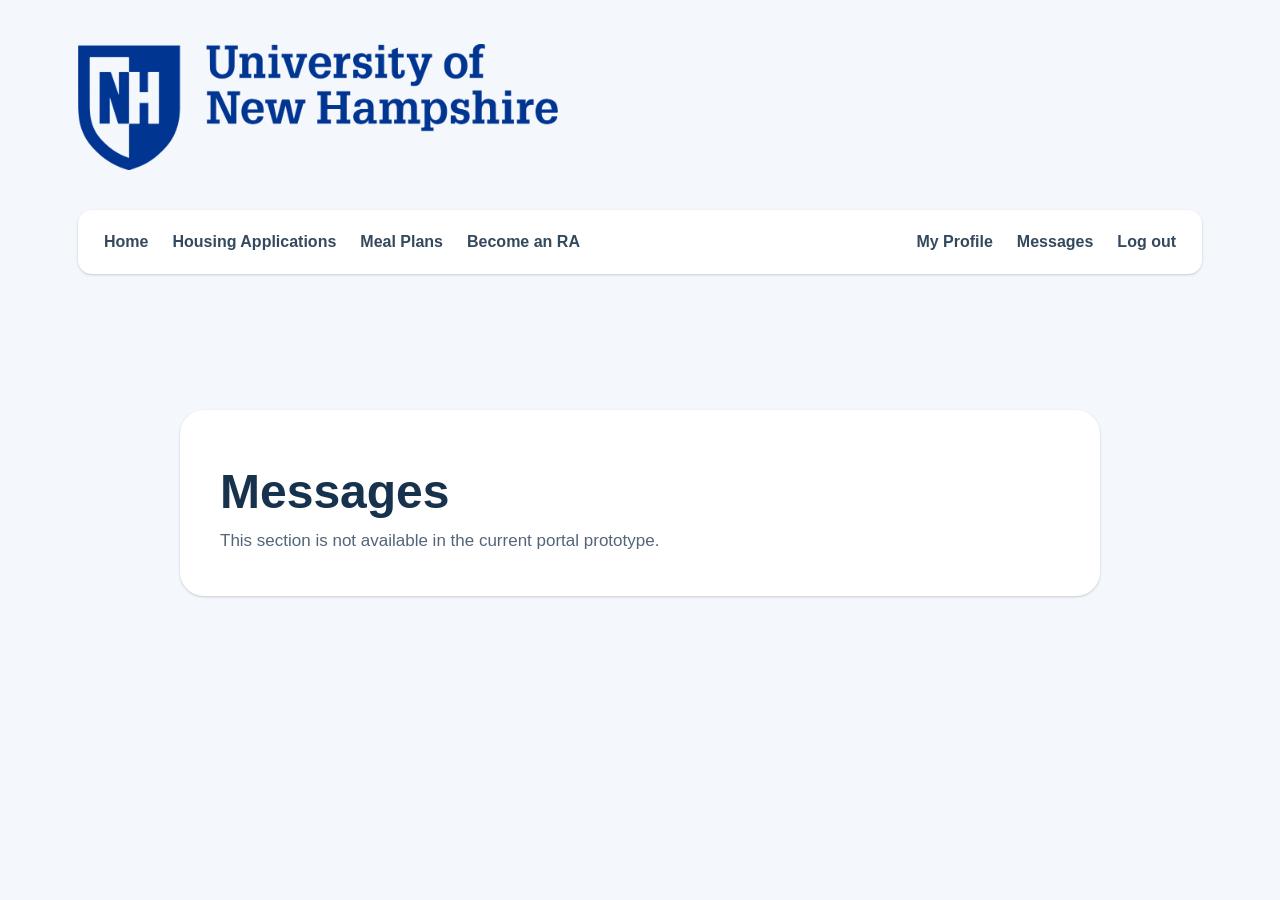
==== pages/messages.html @ 394919e8 "converted site from DS2 to HTML/CSS/JS" ====
<!DOCTYPE html>
<html lang="en">
<head>
  <meta charset="utf-8">
  <meta name="viewport" content="width=device-width, initial-scale=1">
  <title>Messages</title>
  <link rel="stylesheet" href="/css/styles.css">
</head>
<body data-active="pages/messages.html">
  <header id="site-header"></header>
  <main id="app" class="site-shell page"><p class="loading">Loading…</p></main>
  <script src="/services/portal.js"></script>
  <script src="js/placeholder.js"></script>
</body>
</html>
---- css/styles.css ----
:root {
  --bg: #f4f7fb;
  --text: #182536;
  --muted: #536579;
  --muted-2: #6b7a8c;
  --surface: #ffffff;
  --border: #dde4ee;
  --primary: #073b78;
  --primary-hover: #05305f;
  --primary-soft: #eaf0fa;
  --positive: #1b873f;
  --negative: #c10015;
  --warning: #b26a00;
  --focus: #da8e00;
  --radius: 12px;
  --shadow: 0 1px 3px rgba(16, 37, 62, .12), 0 1px 2px rgba(16, 37, 62, .08);
  --font: Roboto, "Helvetica Neue", Arial, sans-serif;
}

*, *::before, *::after { box-sizing: border-box; }
html { -webkit-text-size-adjust: 100%; }
body { margin: 0; background: var(--bg); color: var(--text); font-family: var(--font); line-height: 1.5; }
h1, h2, h3, p { margin: 0; }
a { color: inherit; }
img { max-width: 100%; }
[hidden] { display: none !important; }

/* ---------- Layout ---------- */
.site-shell { max-width: 1180px; margin: 0 auto; padding: 22px 28px; }
.page { display: flex; flex-direction: column; gap: 24px; }
.page--narrow { max-width: 920px; }
.row { display: flex; flex-wrap: wrap; align-items: center; gap: 8px; }
.row--between { justify-content: space-between; }
.row--end { justify-content: flex-end; }
.col { display: flex; flex-direction: column; gap: 8px; }
.grid { display: grid; gap: 24px; width: 100%; }
.grid--2 { grid-template-columns: repeat(2, minmax(0, 1fr)); }
.grid--3 { grid-template-columns: repeat(3, minmax(0, 1fr)); }
.grid--tight { gap: 16px; }
@media (max-width: 760px) {
  .grid--2, .grid--3 { grid-template-columns: minmax(0, 1fr); }
  .site-shell { padding: 16px; }
}
@media (min-width: 761px) and (max-width: 980px) {
  .grid--3 { grid-template-columns: repeat(2, minmax(0, 1fr)); }
}

/* ---------- Typography ---------- */
.text-3xl { font-size: 1.875rem; line-height: 2.25rem; }
.text-2xl { font-size: 1.5rem; line-height: 2rem; }
.text-xl  { font-size: 1.25rem; line-height: 1.75rem; }
.text-lg  { font-size: 1.125rem; line-height: 1.75rem; }
.text-sm  { font-size: .875rem; }
.text-xs  { font-size: .75rem; }
.bold { font-weight: 700; }
.semibold { font-weight: 600; }
.muted { color: var(--muted); }
.muted-2 { color: var(--muted-2); }
.text-danger { color: #b3261e; }
.pre-wrap { white-space: pre-wrap; overflow-wrap: anywhere; }
.mt-1 { margin-top: 4px; } .mt-2 { margin-top: 8px; } .mt-4 { margin-top: 16px; }
.self-end { align-self: flex-end; }
.w-full { width: 100%; }

/* ---------- Site header ---------- */
.brand-row { min-height: 170px; display: flex; align-items: center; }
.brand-logo { display: block; width: 480px; max-width: 100%; height: auto; }
.site-nav { display: flex; align-items: center; justify-content: space-between; gap: 8px;
  margin: 18px 0 34px; padding: 10px 14px; background: var(--surface); border-radius: 14px; box-shadow: var(--shadow); }
.site-nav .nav-group { display: flex; align-items: center; }
.site-nav a { padding: 10px 12px; color: #34495e; font-weight: 600; white-space: nowrap; text-decoration: none; border-radius: 7px; }
.site-nav a:hover { background: #f1f5fb; }
.site-nav a[aria-current="page"] { background: var(--primary-soft); color: var(--primary); }
@media (max-width: 760px) {
  .brand-row { min-height: 100px; }
  .site-nav { flex-wrap: wrap; padding: 6px; gap: 4px; }
  .site-nav .nav-group { display: grid; grid-template-columns: repeat(4, minmax(0, 1fr)); width: 100%; }
  .site-nav .nav-group:last-child { grid-template-columns: repeat(3, minmax(0, 1fr)); }
  .site-nav a { padding: 8px 4px; min-height: 44px; white-space: normal; text-align: center;
    display: flex; align-items: center; justify-content: center; font-size: 12px; line-height: 1.35; }
}

/* ---------- Cards ---------- */
.card { background: var(--surface); border-radius: var(--radius); box-shadow: var(--shadow); padding: 16px;
  display: flex; flex-direction: column; gap: 8px; }
.card--pad { padding: 24px; }
.card--selected { outline: 2px solid var(--primary); }
.welcome-card { padding: 40px; border-radius: 24px; }
.home-content { max-width: 920px; margin: 58px auto 0; }
.welcome-title { margin-top: 14px; color: #17324d; font-size: clamp(32px, 5vw, 48px); font-weight: 800; line-height: 1.15; }
.welcome-copy { max-width: 650px; color: var(--muted); font-size: 17px; line-height: 1.7; }
.welcome-list { color: var(--muted); font-size: 16px; line-height: 1.7; padding-left: 20px; }

.banner { width: 100%; padding: 12px 16px; border-radius: 8px; background: var(--primary-soft); color: #17324d;
  display: flex; align-items: center; gap: 10px; }
.errors { width: 100%; padding: 12px 16px; border-radius: 8px; background: #fff3f0; color: #922b1c;
  border: 1px solid #edc1b7; display: flex; flex-direction: column; gap: 4px; }
.separator { border: 0; border-top: 1px solid var(--border); margin: 8px 0; width: 100%; }

/* ---------- Buttons / badges ---------- */
.btn { display: inline-flex; align-items: center; justify-content: center; gap: 6px; padding: 8px 16px; min-height: 36px;
  border: 1px solid transparent; border-radius: 6px; background: var(--primary); color: #fff; font: inherit;
  font-weight: 600; letter-spacing: .02em; cursor: pointer; text-decoration: none; }
.btn:hover:not(:disabled) { background: var(--primary-hover); }
.btn:disabled { background: #d5dbe4; color: #8a96a6; cursor: not-allowed; }
.btn--flat { background: transparent; color: var(--primary); }
.btn--flat:hover:not(:disabled) { background: var(--primary-soft); }
.btn--flat:disabled { background: transparent; color: #9aa6b5; }
.btn--outline { background: transparent; color: var(--primary); border-color: var(--primary); }
.btn--outline:hover:not(:disabled) { background: var(--primary-soft); }
.btn--outline:disabled { background: transparent; border-color: #c5cdd8; }
.btn--negative { color: var(--negative); }
.btn--dense { padding: 4px 10px; min-height: 28px; font-size: .875rem; }
.btn--icon { width: 40px; height: 40px; padding: 0; border-radius: 50%; color: #000; }
.material-icons { font-size: 20px; line-height: 1; vertical-align: middle; user-select: none; }
.badge { display: inline-block; padding: 2px 10px; border-radius: 4px; font-size: .75rem; font-weight: 600; color: #fff; background: #8a96a6; }
.badge--positive { background: var(--positive); }
.badge--primary { background: var(--primary); }
.badge--grey { background: #8a96a6; }

/* ---------- Forms ---------- */
.field { display: flex; flex-direction: column; gap: 4px; width: 100%; }
.field > .field-label { font-size: .875rem; color: var(--muted); font-weight: 500; }
.field input[type="text"], .field input[type="email"], .field select, .field textarea {
  width: 100%; padding: 10px 12px; font: inherit; color: var(--text); background: #fff;
  border: 1px solid #b9c4d2; border-radius: 6px; }
.field textarea { min-height: 110px; resize: vertical; }
.field input:focus, .field select:focus, .field textarea:focus { outline: 2px solid var(--primary); outline-offset: 0; border-color: var(--primary); }
.field.has-error input, .field.has-error select, .field.has-error textarea { border-color: var(--negative); }
.field-error { color: var(--negative); font-size: .75rem; }
.check { display: flex; align-items: flex-start; gap: 8px; cursor: pointer; }
.check input { margin-top: 4px; width: 18px; height: 18px; accent-color: var(--primary); flex: none; }
.radio-group { display: flex; flex-wrap: wrap; gap: 4px 20px; border: 0; padding: 0; margin: 0; }
.radio-group label { display: flex; align-items: center; gap: 6px; cursor: pointer; }
.radio-group input { accent-color: var(--primary); width: 18px; height: 18px; }

/* ---------- Stepper ---------- */
.stepper { background: var(--surface); border-radius: var(--radius); box-shadow: var(--shadow); width: 100%; }
.stepper-header { display: flex; border-bottom: 1px solid var(--border); }
.stepper-tab { flex: 1; display: flex; align-items: center; gap: 10px; padding: 16px 12px; min-width: 0; color: var(--muted-2); }
.stepper-dot { flex: none; width: 24px; height: 24px; border-radius: 50%; background: #aeb8c6; color: #fff;
  display: grid; place-items: center; font-size: .8rem; font-weight: 700; }
.stepper-title { font-weight: 600; min-width: 0; }
.stepper-tab.is-active { color: var(--primary); }
.stepper-tab.is-active .stepper-dot { background: var(--primary); }
.stepper-tab.is-done .stepper-dot { background: var(--positive); }
.step { display: none; padding: 24px; flex-direction: column; gap: 14px; }
.step.is-active { display: flex; }
.step-nav { display: flex; flex-wrap: wrap; gap: 8px; align-items: center; margin-top: 8px; }
@media (max-width: 760px) {
  .stepper-tab { padding: 12px 6px; flex-direction: column; text-align: center; gap: 4px; }
  .stepper-title { font-size: 12px; }
  .step { padding: 20px 16px; }
}

/* ---------- Tabs ---------- */
.tabs { display: flex; border-bottom: 1px solid var(--border); margin-top: 8px; }
.tab { padding: 12px 20px; background: none; border: 0; border-bottom: 2px solid transparent; font: inherit;
  font-weight: 600; color: var(--muted); cursor: pointer; }
.tab:hover { background: #eef3fa; }
.tab[aria-selected="true"] { color: var(--primary); border-bottom-color: var(--primary); }
.tab-panel { padding: 16px 0; }

/* ---------- Dialog ---------- */
dialog.dialog { border: 0; border-radius: var(--radius); padding: 24px; box-shadow: 0 10px 40px rgba(0,0,0,.25);
  max-width: min(480px, calc(100vw - 32px)); width: 100%; color: var(--text); }
dialog.dialog::backdrop { background: rgba(0, 0, 0, .4); }

/* ---------- Expansion (details) ---------- */
details.expansion { width: 100%; border: 1px solid var(--border); border-radius: 8px; }
details.expansion > summary { padding: 12px 16px; cursor: pointer; font-weight: 600; display: flex; align-items: center; gap: 8px; }
details.expansion > .expansion-body { padding: 8px 16px 16px; }

/* ---------- Toasts ---------- */
#toasts { position: fixed; z-index: 1000; left: 50%; bottom: 20px; transform: translateX(-50%);
  display: flex; flex-direction: column; gap: 8px; align-items: center; width: min(560px, calc(100vw - 24px)); pointer-events: none; }
.toast { pointer-events: auto; display: flex; align-items: center; gap: 12px; padding: 12px 16px; border-radius: 6px;
  color: #fff; background: #323f4f; box-shadow: 0 4px 14px rgba(0,0,0,.25); max-width: 100%; }
.toast--positive { background: var(--positive); }
.toast--negative { background: var(--negative); }
.toast--warning { background: #e0a800; color: #1f1500; }
.toast button { background: none; border: 0; color: inherit; font-size: 1.25rem; cursor: pointer; padding: 0 4px; }

/* ---------- Misc ---------- */
a:focus-visible, button:focus-visible, summary:focus-visible, .tab:focus-visible { outline: 3px solid var(--focus); outline-offset: 3px; }
.cost-row { display: flex; justify-content: space-between; align-items: center; width: 100%; }
.loading { color: var(--muted); padding: 24px 0; }
@media (prefers-reduced-motion: reduce) { * { transition: none !important; animation: none !important; } }
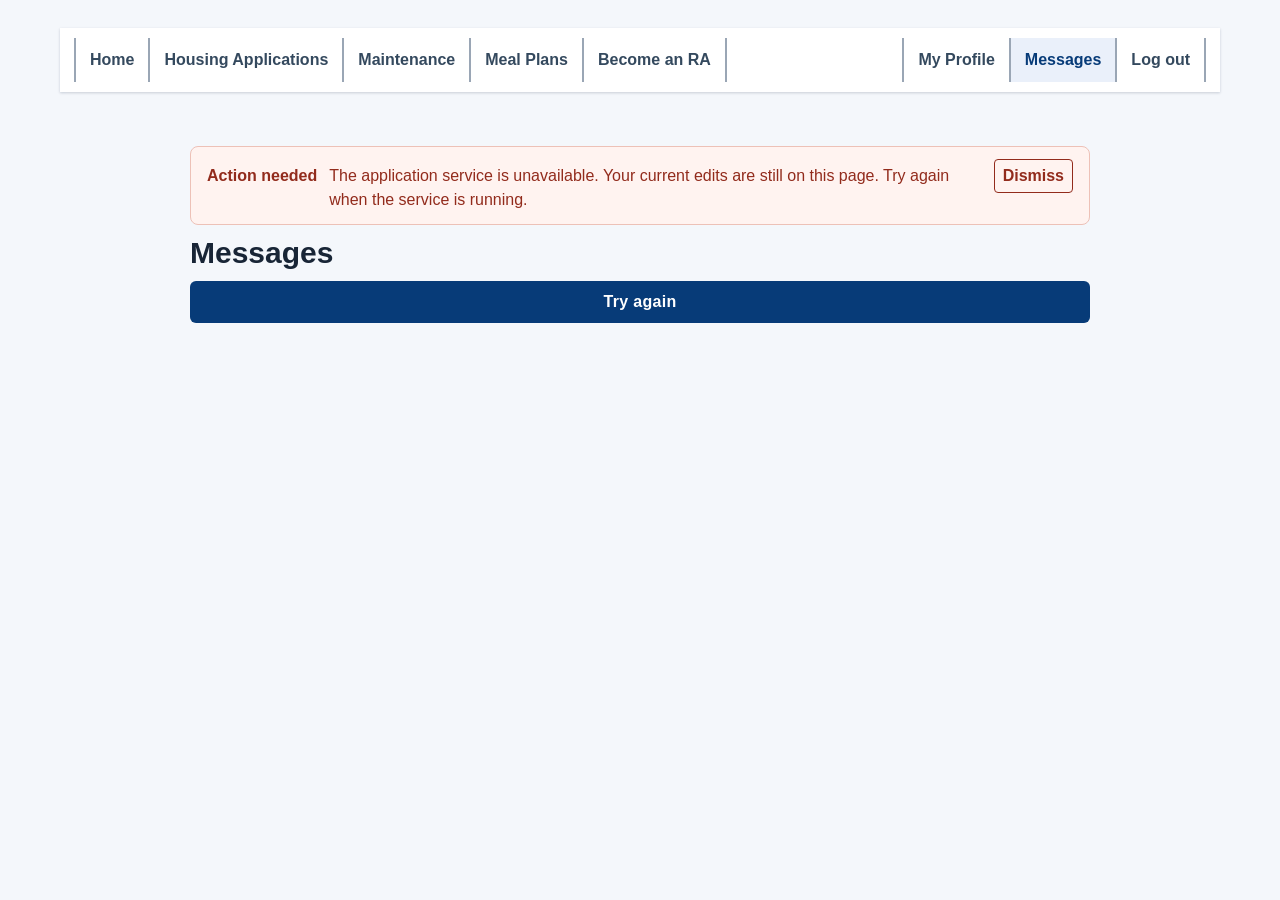
==== commit 00f0a604: "Add speech accessibility features to housing portal" ====
--- a/pages/messages.html
+++ b/pages/messages.html
@@ -10,6 +10,6 @@
   <header id="site-header"></header>
   <main id="app" class="site-shell page"><p class="loading">Loading…</p></main>
   <script src="/services/portal.js"></script>
-  <script src="js/placeholder.js"></script>
+  <script src="js/messages.js"></script>
 </body>
 </html>
--- a/css/styles.css
+++ b/css/styles.css
@@ -26,8 +26,8 @@
 [hidden] { display: none !important; }
 
 /* ---------- Layout ---------- */
-.site-shell { max-width: 1180px; margin: 0 auto; padding: 22px 28px; }
-.page { display: flex; flex-direction: column; gap: 24px; }
+.site-shell { max-width: 1180px; margin: 0 auto; padding: 10px 10px; }
+.page { display: flex; flex-direction: column; gap: 10px; }
 .page--narrow { max-width: 920px; }
 .row { display: flex; flex-wrap: wrap; align-items: center; gap: 8px; }
 .row--between { justify-content: space-between; }
@@ -62,22 +62,81 @@
 .self-end { align-self: flex-end; }
 .w-full { width: 100%; }
 
+
+.skip-link {
+  position: absolute;
+  left: -9999px;
+  top: 12px;
+  z-index: 1000;
+  padding: 10px 16px;
+  background: var(--primary);
+  color: #ffffff;
+  font: inherit;
+  font-weight: 600;
+  border: 2px solid #ffffff;
+  border-radius: 6px;
+  box-shadow: var(--shadow);
+  cursor: pointer;
+}
+
+.skip-link:focus {
+  left: 16px;
+}
+
 /* ---------- Site header ---------- */
-.brand-row { min-height: 170px; display: flex; align-items: center; }
+.brand-row { display: flex; align-items: center; }
 .brand-logo { display: block; width: 480px; max-width: 100%; height: auto; }
-.site-nav { display: flex; align-items: center; justify-content: space-between; gap: 8px;
-  margin: 18px 0 34px; padding: 10px 14px; background: var(--surface); border-radius: 14px; box-shadow: var(--shadow); }
-.site-nav .nav-group { display: flex; align-items: center; }
-.site-nav a { padding: 10px 12px; color: #34495e; font-weight: 600; white-space: nowrap; text-decoration: none; border-radius: 7px; }
+.site-nav { 
+  display: flex; 
+  align-items: center; 
+  justify-content: space-between; 
+  gap: 8px;
+  margin: 18px 0 34px; 
+  padding: 10px 14px; 
+  background: var(--surface); 
+  border-radius: 0; /* Removes rounded corners */
+  box-shadow: var(--shadow); 
+}
+.site-nav .nav-group { 
+  display: flex; 
+  align-items: center; 
+  gap: 0; /* Keeps borders touching neatly */
+}
+
+.site-nav a { 
+  padding: 10px 14px; 
+  color: #34495e; 
+  font-weight: 600; 
+  text-decoration: none; 
+  border-radius: 0; /* Removes rounded corners */
+  border-right: 2px solid #9aa6b5; /* Divider on the right side of every link */
+}
+
+/* Adds the divider to the left side of the first link in each group */
+.site-nav .nav-group a:first-child {
+  border-left: 2px solid #9aa6b5;
+}
+
 .site-nav a:hover { background: #f1f5fb; }
 .site-nav a[aria-current="page"] { background: var(--primary-soft); color: var(--primary); }
+
 @media (max-width: 760px) {
   .brand-row { min-height: 100px; }
-  .site-nav { flex-wrap: wrap; padding: 6px; gap: 4px; }
+  .site-nav { flex-wrap: wrap; padding: 2px; gap: 2px; }
   .site-nav .nav-group { display: grid; grid-template-columns: repeat(4, minmax(0, 1fr)); width: 100%; }
   .site-nav .nav-group:last-child { grid-template-columns: repeat(3, minmax(0, 1fr)); }
-  .site-nav a { padding: 8px 4px; min-height: 44px; white-space: normal; text-align: center;
-    display: flex; align-items: center; justify-content: center; font-size: 12px; line-height: 1.35; }
+  .site-nav a { 
+    padding: 8px 4px; 
+    min-height: 44px; 
+    white-space: normal; 
+    text-align: center;
+    display: flex; 
+    align-items: center; 
+    justify-content: center; 
+    font-size: 12px; 
+    line-height: 1.35; 
+    border-right: 1px solid #9aa6b5;
+  }
 }
 
 /* ---------- Cards ---------- */
@@ -86,7 +145,7 @@
 .card--pad { padding: 24px; }
 .card--selected { outline: 2px solid var(--primary); }
 .welcome-card { padding: 40px; border-radius: 24px; }
-.home-content { max-width: 920px; margin: 58px auto 0; }
+.home-content { max-width: 920px; margin: 0px auto 0; }
 .welcome-title { margin-top: 14px; color: #17324d; font-size: clamp(32px, 5vw, 48px); font-weight: 800; line-height: 1.15; }
 .welcome-copy { max-width: 650px; color: var(--muted); font-size: 17px; line-height: 1.7; }
 .welcome-list { color: var(--muted); font-size: 16px; line-height: 1.7; padding-left: 20px; }
@@ -121,10 +180,17 @@
 /* ---------- Forms ---------- */
 .field { display: flex; flex-direction: column; gap: 4px; width: 100%; }
 .field > .field-label { font-size: .875rem; color: var(--muted); font-weight: 500; }
-.field input[type="text"], .field input[type="email"], .field select, .field textarea {
+.field input[type="text"], .field input[type="email"], .field input[type="tel"], .field select, .field textarea {
   width: 100%; padding: 10px 12px; font: inherit; color: var(--text); background: #fff;
   border: 1px solid #b9c4d2; border-radius: 6px; }
 .field textarea { min-height: 110px; resize: vertical; }
+.communication-fields { gap: 14px; }
+.message-entry { padding: 12px 0; border-top: 1px solid var(--border); }
+.message-entry p + p { margin-top: 4px; }
+.message-history > details.expansion > summary { display: list-item; list-style-position: inside; overflow-wrap: anywhere; }
+.message-meta { display: block; margin-left: 20px; }
+.message-history .expansion-body { display: flex; flex-direction: column; gap: 12px; }
+.dialog--wide { max-height: calc(100dvh - 32px); overflow-y: auto; }
 .field input:focus, .field select:focus, .field textarea:focus { outline: 2px solid var(--primary); outline-offset: 0; border-color: var(--primary); }
 .field.has-error input, .field.has-error select, .field.has-error textarea { border-color: var(--negative); }
 .field-error { color: var(--negative); font-size: .75rem; }
@@ -165,21 +231,28 @@
 dialog.dialog { border: 0; border-radius: var(--radius); padding: 24px; box-shadow: 0 10px 40px rgba(0,0,0,.25);
   max-width: min(480px, calc(100vw - 32px)); width: 100%; color: var(--text); }
 dialog.dialog::backdrop { background: rgba(0, 0, 0, .4); }
+.dialog.dialog--wide {
+  width: 90%;
+  max-width: 850px;
+}
 
 /* ---------- Expansion (details) ---------- */
 details.expansion { width: 100%; border: 1px solid var(--border); border-radius: 8px; }
 details.expansion > summary { padding: 12px 16px; cursor: pointer; font-weight: 600; display: flex; align-items: center; gap: 8px; }
 details.expansion > .expansion-body { padding: 8px 16px 16px; }
 
-/* ---------- Toasts ---------- */
-#toasts { position: fixed; z-index: 1000; left: 50%; bottom: 20px; transform: translateX(-50%);
-  display: flex; flex-direction: column; gap: 8px; align-items: center; width: min(560px, calc(100vw - 24px)); pointer-events: none; }
-.toast { pointer-events: auto; display: flex; align-items: center; gap: 12px; padding: 12px 16px; border-radius: 6px;
-  color: #fff; background: #323f4f; box-shadow: 0 4px 14px rgba(0,0,0,.25); max-width: 100%; }
-.toast--positive { background: var(--positive); }
-.toast--negative { background: var(--negative); }
-.toast--warning { background: #e0a800; color: #1f1500; }
-.toast button { background: none; border: 0; color: inherit; font-size: 1.25rem; cursor: pointer; padding: 0 4px; }
+/* ---------- Persistent action status ---------- */
+#action-status { width: 100%; }
+.action-status__label { display: flex; flex-wrap: wrap; align-items: baseline; gap: 8px 12px;
+  width: 100%; padding: 12px 16px; border: 1px solid; border-radius: 8px; }
+.action-status__label--positive { background: #eaf7ee; color: #145c2d; border-color: #8dcc9f; }
+.action-status__label--negative { background: #fff3f0; color: #922b1c; border-color: #edc1b7; }
+.action-status__label--warning { background: #fff8e5; color: #6b4300; border-color: #e6c56b; }
+.action-status__label--info { background: var(--primary-soft); color: #17324d; border-color: #aebfda; }
+.action-status__heading { flex: none; }
+.action-status__message { flex: 1 1 240px; }
+.action-status__dismiss { margin-left: auto; padding: 4px 8px; border: 1px solid currentColor; border-radius: 4px;
+  background: transparent; color: inherit; font: inherit; font-weight: 600; cursor: pointer; }
 
 /* ---------- Misc ---------- */
 a:focus-visible, button:focus-visible, summary:focus-visible, .tab:focus-visible { outline: 3px solid var(--focus); outline-offset: 3px; }
